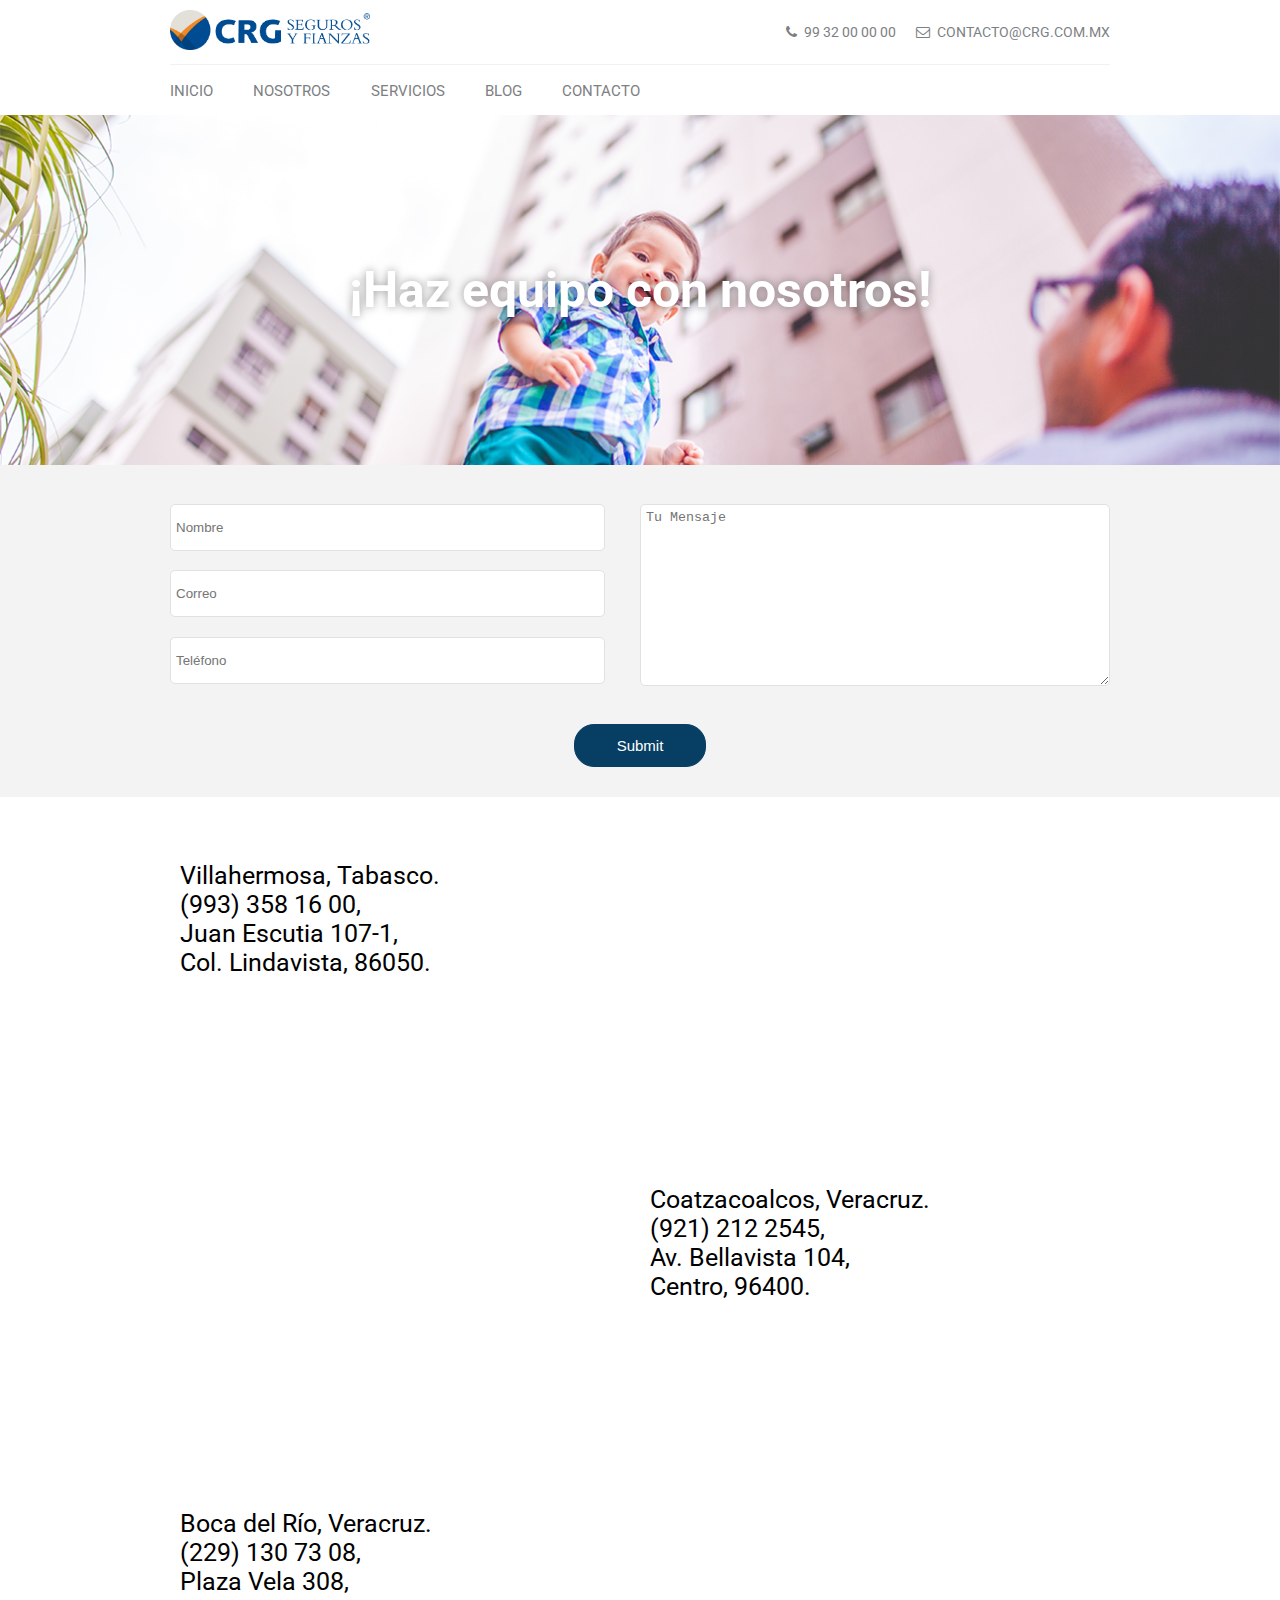
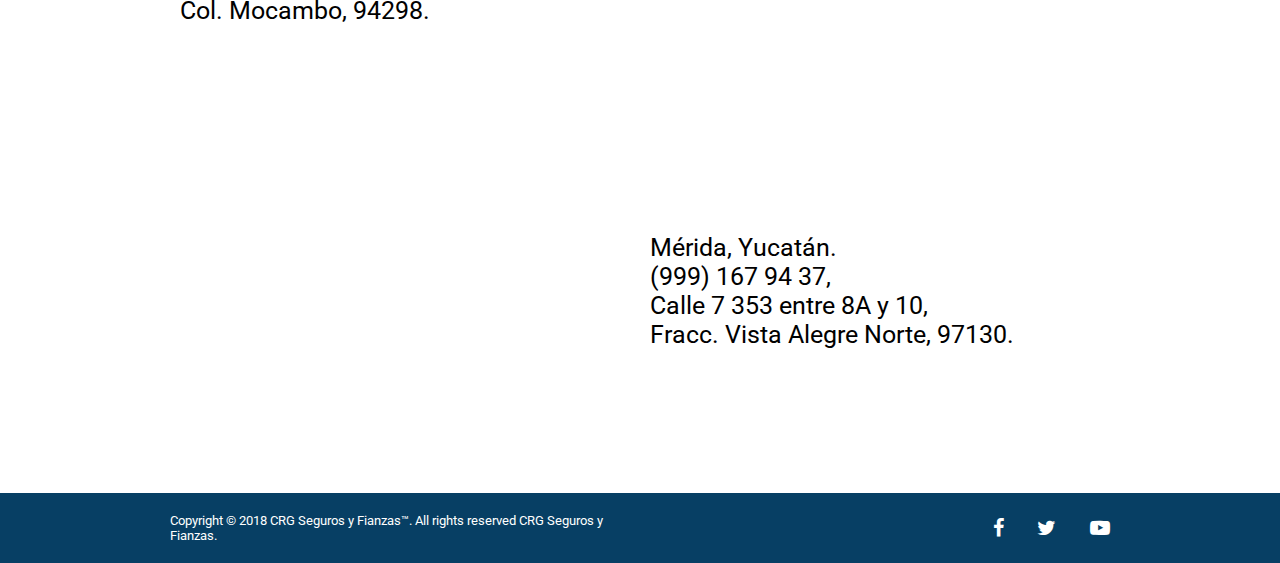
==== contacto.html @ 0a8de2d1 "Se agrego la sección contacto" ====
<!DOCTYPE html>
<html>
<head>
	<meta charset="utf-8">
    <meta http-equiv="X-UA-Compatible" content="IE=edge">
    <meta name="viewport" content="width=device-width, initial-scale=1">
	<title>CRG Seguros y Fianzas</title>
	<link href="https://fonts.googleapis.com/css?family=Roboto:300,400,500,700" rel="stylesheet">
	<link rel="stylesheet" type="text/css" href="css/font-awesome.min.css">
	<link rel="stylesheet" type="text/css" href="css/style.css">
	<link rel="shortcut icon" href="img/VERSIONES_crg-01.png">
</head>
<body>
	<nav class="menuScroll">
			<div class="menuFixedTop">
				<div class="menuAdjustFixedcien">				
					<div class="menuAdjustFixed">				
						<div class="menuFixed">
							<ul class="menuFixedUl">
								<li><a href="index.html">INICIO</a></li>
								<li><a href="nosotros.html">NOSOTROS</a></li>
								<li><a href="#">SERVICIOS</a></li>
								<li><a href="#">BLOG</a></li>
								<li><a href="contacto.html">CONTACTO</a></li>
							</ul>
							<div class="logoMenu">
								<img src="img/logo-CRG-Seguros.png">
							</div>
						</div>
					</div>
				</div>
			</div>
		</div>
	</nav>
	<nav class="menuContent">
		<div class="menuAdjust">		
			<div class="menuTop">
				<div class="menuLogo"><img src="img/logo-CRG-Seguros.png"></div>		
				<div class="menuNumEmail">
					<span><i class="fa fa-phone" aria-hidden="true"></i> 99 32 00 00 00</span>
					<span><i class="fa fa-envelope-o" aria-hidden="true"></i> CONTACTO@CRG.COM.MX</span>
				</div>		
			</div>
			<div class="menuFixed">
				<ul class="menuFixedUl">
					<li><a href="index.html">INICIO</a></li>
					<li><a href="nosotros.html">NOSOTROS</a></li>
					<li><a href="#">SERVICIOS</a></li>
					<li><a href="#">BLOG</a></li>
					<li><a href="contacto.html">CONTACTO</a></li>
				</ul>
			</div>
		</div>
	</nav>
	<section class="portadaContacto">
		<div class="portadaContactoAdjust">
			<h2>¡Haz equipo con nosotros!</h2>
		</div>
	</section>
	<section class="formularioContacto">
		<div class="formularioAdjust">
			<div class="inputsContacto">
				<input type="text" id="nombre" class="inputUnique" placeholder="Nombre">
				<input type="email" id="email" class="inputUnique" placeholder="Correo">
				<input type="tel" id="telefono" class="inputUnique" placeholder="Teléfono">
			</div>
			<div class="textAreaContacto">
				<textarea id="textArea" class="textAreaUnique" placeholder="Tu Mensaje"></textarea>
			</div>
		</div>
		<div class="formularioBoton">
			<input type="submit" name="enviar" id="enviar">
		</div>
	</section>
	<section class="contactoMaps">
		<div class="contactoMapsAdjust">
			<div class="contactoMapsRow">
				<div class="mapsDirectionInfo">
					<p>
						Villahermosa, Tabasco.
						(993) 358 16 00,
						Juan Escutia 107-1,
						Col. Lindavista, 86050.
					</p>
				</div>
				<div class="mapsDirection">
					<iframe src="https://www.google.com/maps/embed?pb=!1m18!1m12!1m3!1d3794.704920964333!2d-92.94651688573977!3d17.992460389808937!2m3!1f0!2f0!3f0!3m2!1i1024!2i768!4f13.1!3m3!1m2!1s0x85edd78f103fdb61%3A0xdb82e1789cf8ad80!2sCalle+Juan+Escutia+107%2C+Col.+Lindavista%2C+86050+Villahermosa%2C+Tab.!5e0!3m2!1ses-419!2smx!4v1513579292646" width="100%" height="300" frameborder="0" style="border:0" allowfullscreen></iframe>
				</div>
			</div>
			<div class="contactoMapsRow">
				<div class="mapsDirection">
					<iframe src="https://www.google.com/maps/embed?pb=!1m18!1m12!1m3!1d3791.2087194832707!2d-94.41802048573742!3d18.154296585012773!2m3!1f0!2f0!3f0!3m2!1i1024!2i768!4f13.1!3m3!1m2!1s0x85e98292fed52059%3A0xf22b666fb6261a25!2sAv.+Bellavista+104%2C+Centro%2C+96400+Coatzacoalcos%2C+Ver.!5e0!3m2!1ses-419!2smx!4v1513580409397" width="100%" height="300" frameborder="0" style="border:0" allowfullscreen></iframe>
				</div>
				<div class="mapsDirectionInfo">
					<p>
						Coatzacoalcos, Veracruz. 
						(921) 212 2545,
						Av. Bellavista 104, 
						Centro, 96400.
					</p>
				</div>
			</div>
			<div class="contactoMapsRow">
				<div class="mapsDirectionInfo">
					<p>
						Boca del Río, Veracruz. 
						(229) 130 73 08,
						Plaza Vela 308,
						Col. Mocambo, 94298.
					</p>
				</div>
				<div class="mapsDirection">
					<iframe src="https://www.google.com/maps/embed?pb=!1m14!1m8!1m3!1d1187.4739676711486!2d-96.10549713743636!3d19.135213389593538!3m2!1i1024!2i768!4f13.1!3m3!1m2!1s0x85c340f8b1d5aff7%3A0x99a98ebfc5281ad6!2sPlaza+Vela!5e1!3m2!1ses-419!2smx!4v1513580754301" width="100%" height="300" frameborder="0" style="border:0" allowfullscreen></iframe>
				</div>
			</div>
			<div class="contactoMapsRow">
				<div class="mapsDirection">
					<iframe src="https://www.google.com/maps/embed?pb=!1m17!1m11!1m3!1d738.723746595555!2d-89.57487932286101!3d21.023924591781505!2m2!1f341.7992857016664!2f0!3m2!1i1024!2i768!4f35!3m3!1m2!1s0x8f56771685af5c1f%3A0x7a18d9986f18f16c!2sCalle+7+353%2C+Vista+Alegre+Nte%2C+97130+M%C3%A9rida%2C+Yuc.!5e1!3m2!1ses-419!2smx!4v1513580945987" width="100%" height="300" frameborder="0" style="border:0" allowfullscreen></iframe>
				</div>
				<div class="mapsDirectionInfo">
					<p>
						Mérida, Yucatán.
						(999) 167 94 37,
						Calle 7 353 entre 8A y 10,
						Fracc. Vista Alegre Norte, 97130.
					</p>
				</div>
			</div>
		</div>
	</section>
	<footer class="footer">
		<div class="footerAdjust">
			<div>Copyright © 2018 CRG Seguros y Fianzas™. All rights reserved CRG Seguros y Fianzas.</div>
			<div class="redes">
				<div class="redesI">				
					<a href="#"><i class="fa fa-facebook" aria-hidden="true"></i></a>
					<a href="#"><i class="fa fa-twitter" aria-hidden="true"></i></a>
					<a href="#"><i class="fa fa-youtube-play" aria-hidden="true"></i></a>
				</div>
			</div>
		</div>
	</footer>
    <script src="js/jquery-3.2.1.js"></script>
    <script src="js/scroll.js"></script>
</body>
</html>
---- css/style.css ----
html, body{
	margin: 0;
	padding: 0;
	box-sizing: border-box;
	background-color: white;
	font-family: 'Roboto', sans-serif;
	font-size: 16px; 

}
/*Animaciones images*/
.animated {
  animation-duration: 1s;
  animation-fill-mode: both;
}
@keyframes fadeInUp {
  from {
    opacity: 0;
    transform: translate3d(0, 100%, 0);
  }

  to {
    opacity: 1;
    transform: none;
  }
}

.fadeInUp {
  animation-name: fadeInUp;
}


@keyframes fadeInDown {
  from {
    opacity: 0;
    transform: translate3d(0, -100%, 0);
  }

  to {
    opacity: 1;
    transform: none;
  }
}

.fadeInDown {
  animation-name: fadeInDown;
}

.none{
	display: none;
	transition-duration: 2s;
}
/*Fin Animaciones images*/

.menuContent{
	width: 100%;
	/*padding: 20px 0px;*/
	display: flex;
	justify-content: center;
}
.menuAdjust{
	width: 940px;
	display: flex;
	flex-direction: column;
}
.menuTop{
	width: 100%;
	padding: 10px 0;
	display: flex;
	flex-direction: row;
}
.menuLogo{
	width: 50%;
}
.menuLogo img{
	width: 200px;
}
.menuNumEmail{
	width: 50%;
	display: flex;
	justify-content: flex-end;
	align-items: center;
}
.menuNumEmail span{
	color: #7e7f84;
	font-size: 14px;
}
.menuNumEmail span:first-child{
	margin-right: 20px;
}
.menuNumEmail span i{
	margin-right: 4px;
}
.menuScroll{
	display: none;
	transition: 1s;
}
.menuFixedTop{
	width: 100%;
	position: fixed;
	z-index: 1100;
	background-color: white;
	box-shadow: rgba(0,0,0,.2) 0px 4px 8px;
}
.menuAdjustFixedcien{
	width: 100%;
	display: flex;
	justify-content: center;
}
.menuAdjustFixed{
	width: 940px;
}
.menuFixed{
	width: 100%;
	border-top: 1px solid #F1F1F1;
	display: flex;
}
.menuFixedUl{
	margin: 0;
	padding: 0;
	display: flex;
	flex-direction: row; 
	width: 50%;
	justify-content: space-between;
	align-items: center;
	height: 50px;
}
.menuFixedUl li{
	list-style: none;
}
.menuFixedUl li a{
	text-decoration: none;
	color: #7e7f84;
	font-size: 15px; 
}
.menuFixedUl li a:hover{
	color: #f35a40;
}
.logoMenu{
	width: 50%;
	display: flex;
	justify-content: flex-end;
	align-items: center;
}
.logoMenu img{
	height: 40px;
}
/*Slide*/
.mySlides {display:none}

/* Slideshow container */
.slideshow-container {
  width: 100%;
  position: relative;
  margin: auto;
}
/* Next & previous buttons */
.prev, .next {
  cursor: pointer;
  position: absolute;
  top: 50%;
  width: auto;
  padding: 16px;
  margin-top: -22px;
  color: white;
  font-weight: bold;
  font-size: 18px;
  transition: 0.6s ease;
  border-radius: 0 3px 3px 0;
}
/* Position the "next button" to the right */
.next {
  right: 0;
  border-radius: 3px 0 0 3px;
}
/* On hover, add a black background color with a little bit see-through */
.prev:hover, .next:hover {
  background-color: rgba(0,0,0,0.8);
}
/* Caption text */
.text {
  color: #f2f2f2;
  font-size: 15px;
  padding: 8px 0px;
  position: absolute;
  bottom: 8px;
  width: 50%;
  bottom: 20%;
  left: 13%;
  /*text-align: center;*/
}
/* Number text (1/3 etc) */
.numbertext {
  color: #f2f2f2;
  font-size: 12px;
  padding: 8px 12px;
  position: absolute;
  top: 0;
}
/* The dots/bullets/indicators */
.dot {
  cursor: pointer;
  height: 10px;
  width: 10px;
  margin: 0 2px;
  background-color: #bbb;
  border-radius: 50%;
  display: inline-block;
  transition: background-color 0.6s ease;
}
.active, .dot:hover {
  background-color: #717171;
}
/* Fading animation */
.fade {
  -webkit-animation-name: fade;
  -webkit-animation-duration: 1.5s;
  animation-name: fade;
  animation-duration: 1.5s;
}
@-webkit-keyframes fade {
  from {opacity: .4} 
  to {opacity: 1}
}
@keyframes fade {
  from {opacity: .4} 
  to {opacity: 1}
}
/* On smaller screens, decrease text size */
@media only screen and (max-width: 300px) {
  .prev, .next,.text {font-size: 11px}
}
/*/Slide*/

.service{
	width: 100%;
	display: flex;
	justify-content: center;
}
.serviceAdjust{
	width: 940px;
}
.serviceAdjust h3{
	color: #454545;
	width: 100%;
	font-size: 30px;
	text-align: center;
}
.serviceInfo{
	display: flex;
}
.serviceInfo div{
	width: 50%;
	height: 300px;
}
.serviceInfo div img{
	width: 97%;
}
.serviceInfo .serviceImg{
	width: 50%;
	display: flex;
	justify-content: flex-end;
}
.serviceInfo div p{
	color: #7e7f84;
	line-height: 21px;
	font-size: 16px;
	/*white-space: pre-line;*/
	line-height: 22px;
}
.nar{
	color: #f4891f;
	text-transform: uppercase;
	font-size: 28px;
	font-weight: 500;
	margin: 0;
}
.azul{
	color: #0a4c92;
	/*text-align: right;*/
	text-transform: uppercase;
	font-size: 28px;
	font-weight: 500;
	margin: 0;
}
.puntos{
	display: flex;
	margin-bottom: 5px;
}
.puntos .iAzul{
	margin-right: 5px;
	color: #0a4c92;/*Azul*/
}
.puntos .iNar{
	margin-right: 5px;
	color: #f4891f;/*Azul*/
}
.parallax{

	background: url('../img/seguros_y_fianzas_trato.png') no-repeat; 
	background-size: cover; 
	background-attachment: fixed;
}
.parallaxBackground{
	background: rgba(0,0,0,.4);
	height: 300px;
	display: flex;
	justify-content: center;
	align-items: center;
}
.parallaxAdjust{
	width: 940px;
	text-align: center;
	font-size: 30px;
	color: white;
	text-shadow: rgba(0,0,0,.6) 5px 5px 15px; 
	/*height: 300px;*/
}
.blog{
	background-color: #f3f3f3;
	height: 300px;
	width: 100%;
	display: flex;
	justify-content: center;
	/*align-items: center; */
}
.blogAdjust{
	width: 940px;
	text-align: center;
}
.blogAdjust h4{
	text-align: center;
	color: #454545;
	text-transform: uppercase;
	font-size: 30px;
}
.footer{
	width: 100%;
	display: flex;
	justify-content: center;
	background-color: #073f64;
	padding: 20px 0; 
}
.footerAdjust{
	width: 940px;
	display: flex;
	flex-direction: row;
	align-items: center;
}
.footerAdjust div{
	width: 50%;
	color: white;
	font-size: 13px;
}
.footerAdjust .redes{
	display: flex;
	justify-content: flex-end;
	align-items: center;
}
.footerAdjust .redes .redesI{
	display: flex;
	justify-content: space-between;
	align-items: center;
	width: 25%; 
}
.redes a{
	text-decoration: none;
	font-size: 20px;
	color: white;
}
.redes a:hover{
	color: #f35a40;
	cursor: pointer;
}

/*Sección nosotros*/
.portadaNosotros{
	background: url('../img/slide.png') no-repeat;
	width: 100%;
	background-size: cover; 
	height: 350px;
}
.historiaNosotros{
	width: 100%;
	display: flex;
	justify-content: center;
	padding-bottom: 20px;
}
.historiaNosotrosAdjust{
	width: 940px;
	text-align: justify;
	line-height: 23px;
	color: #7e7f84;
	white-space: pre-line;
	margin-top: 10px;
	font-size: 18px; 
	font-weight: 300;
}
.misVis{
	width: 100%;
	display: flex;
	justify-content: center;
}
.misVisAdjust{
	width: 940px;
	font-size: 17px; 
}
.mis{
	width: 100%;
	display: flex;
}
.vis{
	width: 100%;
	display: flex;
}
.misVis .misVisAdjust .mis div{
	background-color: #073f64;
	width: 50%;
	color: white;
	/*padding: 15px 0;*/

}
.misVis .misVisAdjust .mis div img{
	width: 100%;
}
.misVis .misVisAdjust .vis div img{
	width: 100%;
}
.misVis .misVisAdjust .mis div p{
	padding: 10px 20px; 
}
.misVis .misVisAdjust .mis div h3{
	/*width: 100%;*/
	font-size: 30px;
	font-weight: 300px;
	margin-top: 10px;
	padding-left: 15px;
}
.misVis .misVisAdjust .vis div p{
	padding: 10px 20px; 
}
.misVis .misVisAdjust .vis div h3{
	/*width: 100%;*/
	font-size: 30px;
	font-weight: 300px;
	margin-top: 10px;
	padding-left: 15px;
}
.misVis .misVisAdjust .vis div{
	background-color: #073f64;
	width: 50%;
	color: white;
	font-weight: 300px;
	/*padding: 15px 0;*/
}
.corazon{
	width: 100%;
	display: flex;
	justify-content: center;
}
.corazonAdjust{
	width: 940px;
	display: flex;
	flex-direction: column;
	justify-content: center;
}
.imgCorazonText{
	width: 100%;
	display: flex;
	align-items: center;
}
.imgCorazonText div{
	width: 50%;
}
.imgCorazonText div img{
	width: 100%;
}
.imgCorazonText div h3{
	width: 100%;
	font-size: 40px;
	text-align: center;
	color: #f4891f;
}
.corazonInfo{
	width: 100%;

}
.corazonInfo p{
	color: #7e7f84;
	line-height: 23px;
	text-align: justify;
	font-weight: 300;
	font-size: 19px; 
}
.corazonInfo p span{
	font-weight: 400;
	color: #0a4c92;
}
/*Fin Sección nosotros*/
/*Sección Contacto*/
.portadaContacto{
	background: url('../img/slide.png') no-repeat;
	width: 100%;
	background-size: cover; 
	height: 350px;
	display: flex;
	justify-content: center;
}
.portadaContactoAdjust{
	width: 940px;
	display: flex;
	justify-content: center;
	align-items: center;
}
.portadaContactoAdjust h2{
	color: white;
	font-size: 50px;
	text-shadow: rgba(0,0,0,.4) 0px 0px 10px; 
}
.formularioContacto{
	width: 100%;
	display: flex;
	flex-direction: column;
	align-items: center;
	justify-content: center;
	background-color: #f3f3f3; 
}
.formularioAdjust{
	width: 940px;
	display: flex;
	padding: 3% 0; 
}
.inputsContacto{
	width: 50%;
	height: 180px;
	display: flex;
	flex-direction: column;
	/*align-items: center;*/
	justify-content: space-between;
}
.inputUnique{
	width: 90%;
	padding: 15px 5px;
	border-radius: 5px;
	border: 1px solid #e1e1e1;
}
.textAreaContacto{
	width: 50%;
	display: flex;
	justify-content: center;
	align-items: center;
}
.textAreaUnique{
	width: 98%;
	height: 170px;
	border-radius: 5px;
	border: 1px solid #e1e1e1;
	padding: 5px; 
}
.formularioBoton{
	width: 940px;
	display: flex;
	justify-content:center;
}
.formularioBoton input{
	background: #073f64;
	color: white;
	padding: 12px 42px;
	border-radius: 20px;
	margin-bottom: 30px;
	outline: none;
	font-size: 15px;
	font-weight: 300; 
	border: 1px solid #073f64;
}
.formularioBoton input:hover{
	background: transparent;
	color: #073f64;
	transition: .5s;
	font-weight: 400;
}
.contactoMaps{
	width: 100%;
	display: flex;
	justify-content: center;
}
.contactoMapsAdjust{
	width: 940px;
	display: flex;
	flex-direction: column;
}
.contactoMapsRow{
	width: 100%;
	display: flex;
	padding: 10px 0; 
}
.mapsDirectionInfo{
	width: 50%;
}
.mapsDirectionInfo p{
	white-space: pre-line;
	padding-left: 10px;
	font-size: 25px; 
}
.mapsDirection{
	width: 50%;
}
/*Fin Sección Contacto*/
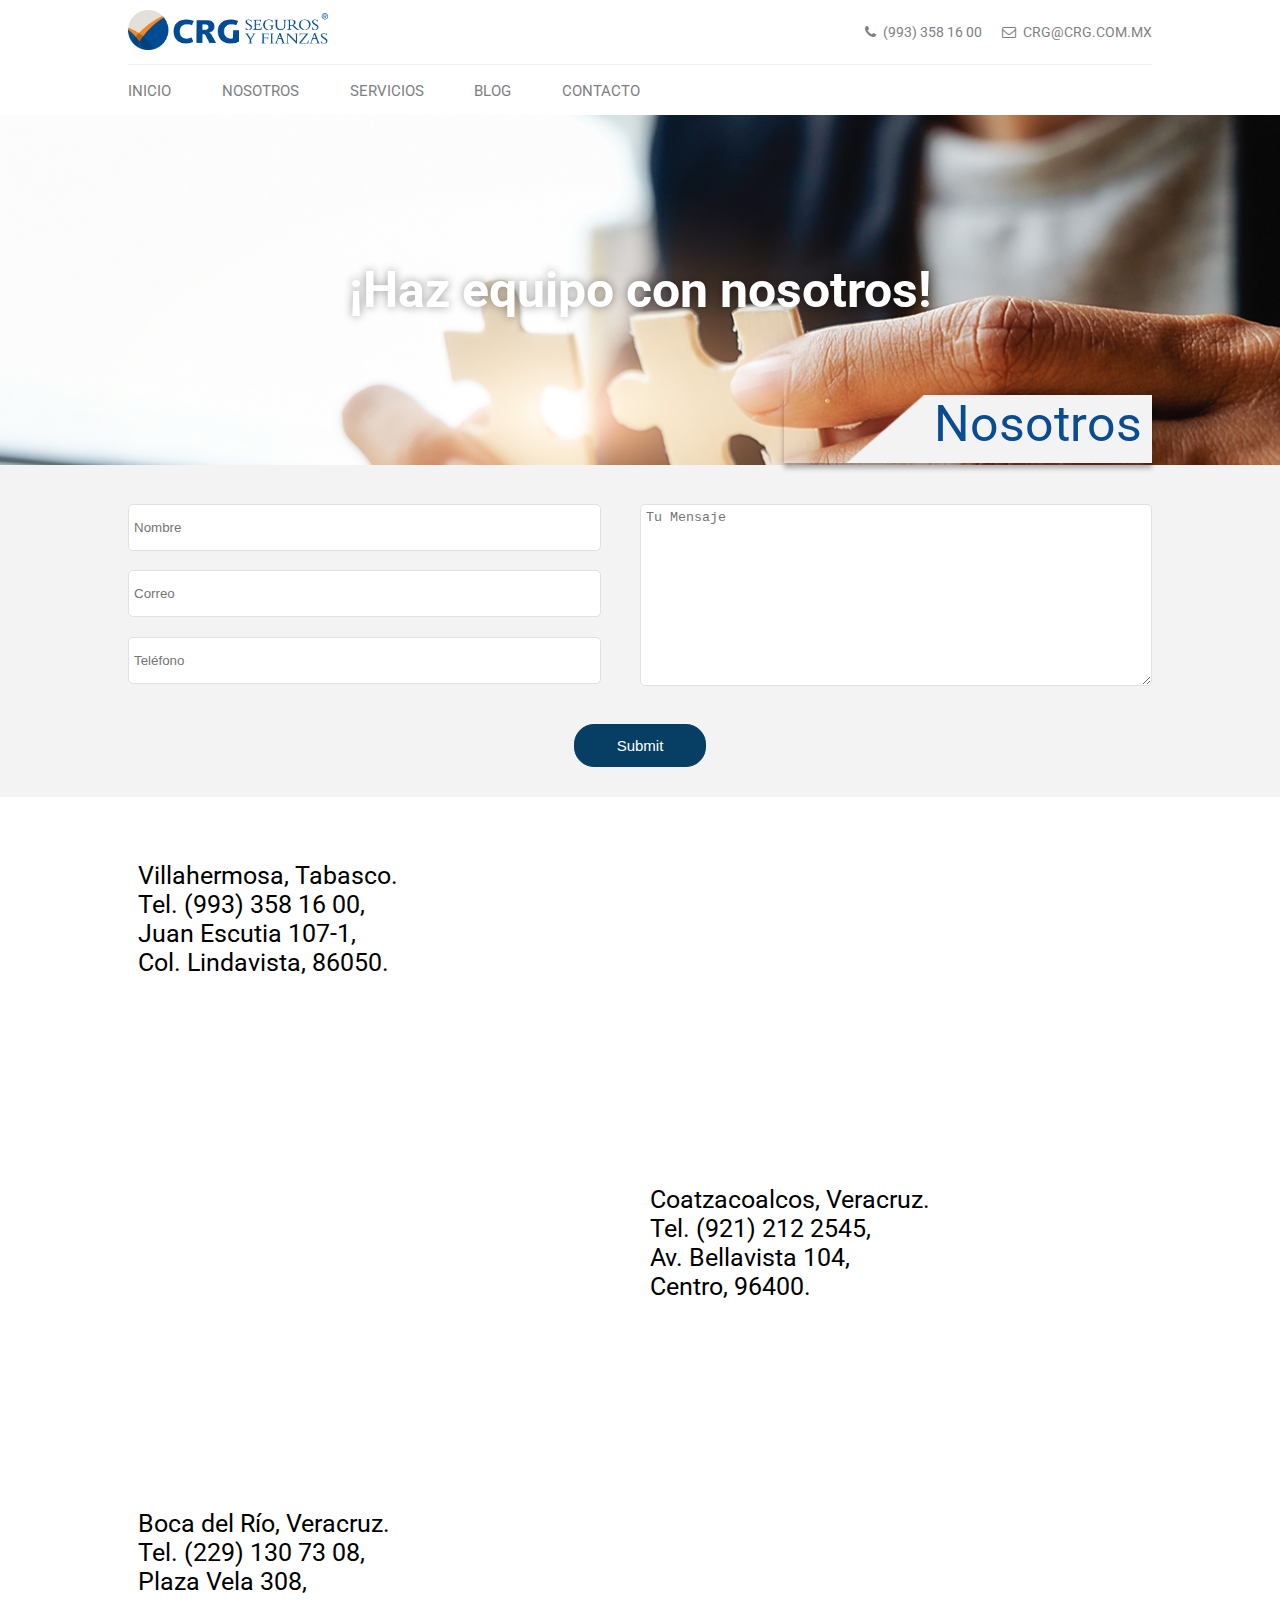
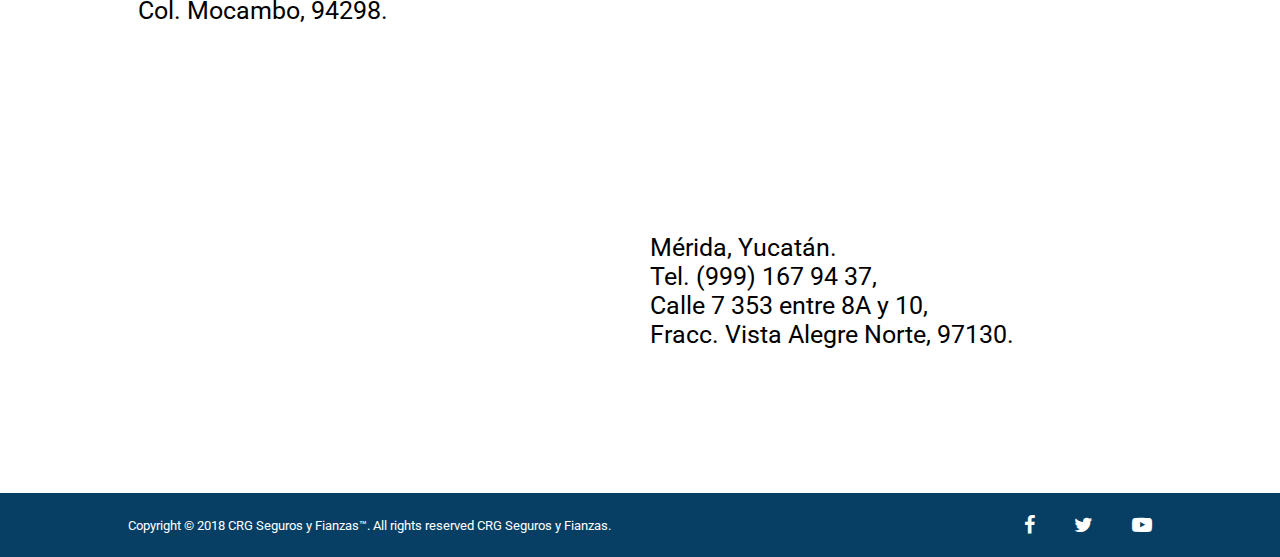
==== commit 02b013b7: "Se agregaron Feactures a la página" ====
--- a/contacto.html
+++ b/contacto.html
@@ -19,7 +19,7 @@
 							<ul class="menuFixedUl">
 								<li><a href="index.html">INICIO</a></li>
 								<li><a href="nosotros.html">NOSOTROS</a></li>
-								<li><a href="#">SERVICIOS</a></li>
+								<li><a href="index.html#servicios">SERVICIOS</a></li>
 								<li><a href="#">BLOG</a></li>
 								<li><a href="contacto.html">CONTACTO</a></li>
 							</ul>
@@ -37,15 +37,15 @@
 			<div class="menuTop">
 				<div class="menuLogo"><img src="img/logo-CRG-Seguros.png"></div>		
 				<div class="menuNumEmail">
-					<span><i class="fa fa-phone" aria-hidden="true"></i> 99 32 00 00 00</span>
-					<span><i class="fa fa-envelope-o" aria-hidden="true"></i> CONTACTO@CRG.COM.MX</span>
+					<span><i class="fa fa-phone" aria-hidden="true"></i> (993) 358 16 00</span>
+					<span><i class="fa fa-envelope-o" aria-hidden="true"></i> CRG@CRG.COM.MX</span>
 				</div>		
 			</div>
 			<div class="menuFixed">
 				<ul class="menuFixedUl">
 					<li><a href="index.html">INICIO</a></li>
 					<li><a href="nosotros.html">NOSOTROS</a></li>
-					<li><a href="#">SERVICIOS</a></li>
+					<li><a href="index.html#servicios">SERVICIOS</a></li>
 					<li><a href="#">BLOG</a></li>
 					<li><a href="contacto.html">CONTACTO</a></li>
 				</ul>
@@ -57,20 +57,29 @@
 			<h2>¡Haz equipo con nosotros!</h2>
 		</div>
 	</section>
-	<section class="formularioContacto">
-		<div class="formularioAdjust">
-			<div class="inputsContacto">
-				<input type="text" id="nombre" class="inputUnique" placeholder="Nombre">
-				<input type="email" id="email" class="inputUnique" placeholder="Correo">
-				<input type="tel" id="telefono" class="inputUnique" placeholder="Teléfono">
-			</div>
-			<div class="textAreaContacto">
-				<textarea id="textArea" class="textAreaUnique" placeholder="Tu Mensaje"></textarea>
+	<section class="nosotrosText">	
+		<div class="nosotrosTextDiv">
+			<div class="nosotrosTextDivAdjus">
+				<div class="contactoTextDivAdjustPx">
+					<h3>Nosotros</h3>
+				</div>
 			</div>
 		</div>
-		<div class="formularioBoton">
-			<input type="submit" name="enviar" id="enviar">
-		</div>
+		<section class="formularioContacto">
+			<div class="formularioAdjust">
+				<div class="inputsContacto">
+					<input type="text" id="nombre" class="inputUnique" placeholder="Nombre">
+					<input type="email" id="email" class="inputUnique" placeholder="Correo">
+					<input type="tel" id="telefono" class="inputUnique" placeholder="Teléfono">
+				</div>
+				<div class="textAreaContacto">
+					<textarea id="textArea" class="textAreaUnique" placeholder="Tu Mensaje"></textarea>
+				</div>
+			</div>
+			<div class="formularioBoton">
+				<input type="submit" name="enviar" id="enviar">
+			</div>
+		</section>
 	</section>
 	<section class="contactoMaps">
 		<div class="contactoMapsAdjust">
@@ -78,7 +87,7 @@
 				<div class="mapsDirectionInfo">
 					<p>
 						Villahermosa, Tabasco.
-						(993) 358 16 00,
+						Tel. (993) 358 16 00,
 						Juan Escutia 107-1,
 						Col. Lindavista, 86050.
 					</p>
@@ -94,7 +103,7 @@
 				<div class="mapsDirectionInfo">
 					<p>
 						Coatzacoalcos, Veracruz. 
-						(921) 212 2545,
+						Tel. (921) 212 2545,
 						Av. Bellavista 104, 
 						Centro, 96400.
 					</p>
@@ -104,7 +113,7 @@
 				<div class="mapsDirectionInfo">
 					<p>
 						Boca del Río, Veracruz. 
-						(229) 130 73 08,
+						Tel. (229) 130 73 08,
 						Plaza Vela 308,
 						Col. Mocambo, 94298.
 					</p>
@@ -120,7 +129,7 @@
 				<div class="mapsDirectionInfo">
 					<p>
 						Mérida, Yucatán.
-						(999) 167 94 37,
+						Tel. (999) 167 94 37,
 						Calle 7 353 entre 8A y 10,
 						Fracc. Vista Alegre Norte, 97130.
 					</p>
@@ -133,9 +142,9 @@
 			<div>Copyright © 2018 CRG Seguros y Fianzas™. All rights reserved CRG Seguros y Fianzas.</div>
 			<div class="redes">
 				<div class="redesI">				
-					<a href="#"><i class="fa fa-facebook" aria-hidden="true"></i></a>
-					<a href="#"><i class="fa fa-twitter" aria-hidden="true"></i></a>
-					<a href="#"><i class="fa fa-youtube-play" aria-hidden="true"></i></a>
+					<a href="https://www.facebook.com/CRGsegurosfianzas" target="_blank"><i class="fa fa-facebook" aria-hidden="true"></i></a>
+					<a href="https://twitter.com/CRGseguros" target="_blank"><i class="fa fa-twitter" aria-hidden="true"></i></a>
+					<a href="https://www.youtube.com/watch?v=0mCIgGv4wyI" target="_blank"><i class="fa fa-youtube-play" aria-hidden="true"></i></a>
 				</div>
 			</div>
 		</div>
--- a/css/style.css
+++ b/css/style.css
@@ -58,7 +58,7 @@
 	justify-content: center;
 }
 .menuAdjust{
-	width: 940px;
+	width: 1024px;
 	display: flex;
 	flex-direction: column;
 }
@@ -107,7 +107,7 @@
 	justify-content: center;
 }
 .menuAdjustFixed{
-	width: 940px;
+	width: 1024px;
 }
 .menuFixed{
 	width: 100%;
@@ -177,16 +177,35 @@
   background-color: rgba(0,0,0,0.8);
 }
 /* Caption text */
-.text {
-  color: #f2f2f2;
-  font-size: 15px;
+.textSlide {
   padding: 8px 0px;
   position: absolute;
   bottom: 8px;
   width: 50%;
   bottom: 20%;
-  left: 13%;
+  left: 10%;
   /*text-align: center;*/
+}
+.containerTextSlide{
+	width: 60%;
+	display: flex;
+	flex-direction: column;
+}
+.containerTextSlide p{
+	color: #0a4c92;
+	text-shadow: rgba(255,255,255,.4) 0px 3px 5px;
+	font-weight: 400;
+}
+.containerTextSlide h3{
+	color: #0a4c92;
+	font-size: 50px;
+	margin: 0px;
+}
+.containerTextSlide h4{
+	color: #f4891f;
+	font-size: 50px;
+	margin: 0px;
+	font-weight: 400; 
 }
 /* Number text (1/3 etc) */
 .numbertext {
@@ -237,7 +256,7 @@
 	justify-content: center;
 }
 .serviceAdjust{
-	width: 940px;
+	width: 1024px;
 }
 .serviceAdjust h3{
 	color: #454545;
@@ -308,7 +327,7 @@
 	align-items: center;
 }
 .parallaxAdjust{
-	width: 940px;
+	width: 1024px;
 	text-align: center;
 	font-size: 30px;
 	color: white;
@@ -324,7 +343,7 @@
 	/*align-items: center; */
 }
 .blogAdjust{
-	width: 940px;
+	width: 1024px;
 	text-align: center;
 }
 .blogAdjust h4{
@@ -341,7 +360,7 @@
 	padding: 20px 0; 
 }
 .footerAdjust{
-	width: 940px;
+	width: 1024px;
 	display: flex;
 	flex-direction: row;
 	align-items: center;
@@ -374,10 +393,60 @@
 
 /*Sección nosotros*/
 .portadaNosotros{
-	background: url('../img/slide.png') no-repeat;
-	width: 100%;
-	background-size: cover; 
-	height: 350px;
+	/*background: url('../img/nosotros.png') no-repeat;*/
+	width: 100%;
+	/*background-size: cover; */
+	/*height: 350px;*/
+}
+.imPortadaNosotros{
+	width: 100%;
+}
+.nosotrosText{
+	width: 100%;
+	position: relative;
+}
+.nosotrosTextDiv{
+	width: 100%;
+	position: absolute;
+	top: -70px;
+}
+.nosotrosTextDivAdjus{
+	width: 100%;
+	display: flex;
+	justify-content: center;
+}
+.nosotrosTextDivAdjustPx{
+	width: 1024px;
+}
+.nosotrosTextDivAdjustPx h3{
+	width: 35%;
+	font-size: 50px;
+	color: #0a4c92;
+	margin: 0;
+	font-weight: 400; 
+	background: url('../img/background-white.png') no-repeat;
+	background-size: cover;
+	padding-left: 5px;
+	padding-bottom: 10px;
+	box-shadow: rgba(0,0,0,.3) 0px 5px 5px;
+}
+.contactoTextDivAdjustPx{
+	width: 1024px;
+	display: flex;
+	justify-content: flex-end;
+}
+.contactoTextDivAdjustPx h3{
+	width: 35%;
+	font-size: 50px;
+	color: #0a4c92;
+	margin: 0;
+	text-align: right;
+	font-weight: 400; 
+	background: url('../img/background-gray.png') no-repeat;
+	background-size: cover;
+	padding-right: 10px;
+	padding-bottom: 10px;
+	box-shadow: rgba(0,0,0,.3) 0px 5px 5px;
 }
 .historiaNosotros{
 	width: 100%;
@@ -386,7 +455,7 @@
 	padding-bottom: 20px;
 }
 .historiaNosotrosAdjust{
-	width: 940px;
+	width: 1024px;
 	text-align: justify;
 	line-height: 23px;
 	color: #7e7f84;
@@ -401,7 +470,7 @@
 	justify-content: center;
 }
 .misVisAdjust{
-	width: 940px;
+	width: 1024px;
 	font-size: 17px; 
 }
 .mis{
@@ -458,7 +527,7 @@
 	justify-content: center;
 }
 .corazonAdjust{
-	width: 940px;
+	width: 1024px;
 	display: flex;
 	flex-direction: column;
 	justify-content: center;
@@ -498,7 +567,7 @@
 /*Fin Sección nosotros*/
 /*Sección Contacto*/
 .portadaContacto{
-	background: url('../img/slide.png') no-repeat;
+	background: url('../img/slide2.png') no-repeat;
 	width: 100%;
 	background-size: cover; 
 	height: 350px;
@@ -506,7 +575,7 @@
 	justify-content: center;
 }
 .portadaContactoAdjust{
-	width: 940px;
+	width: 1024px;
 	display: flex;
 	justify-content: center;
 	align-items: center;
@@ -525,7 +594,7 @@
 	background-color: #f3f3f3; 
 }
 .formularioAdjust{
-	width: 940px;
+	width: 1024px;
 	display: flex;
 	padding: 3% 0; 
 }
@@ -557,7 +626,7 @@
 	padding: 5px; 
 }
 .formularioBoton{
-	width: 940px;
+	width: 1024px;
 	display: flex;
 	justify-content:center;
 }
@@ -584,7 +653,7 @@
 	justify-content: center;
 }
 .contactoMapsAdjust{
-	width: 940px;
+	width: 1024px;
 	display: flex;
 	flex-direction: column;
 }
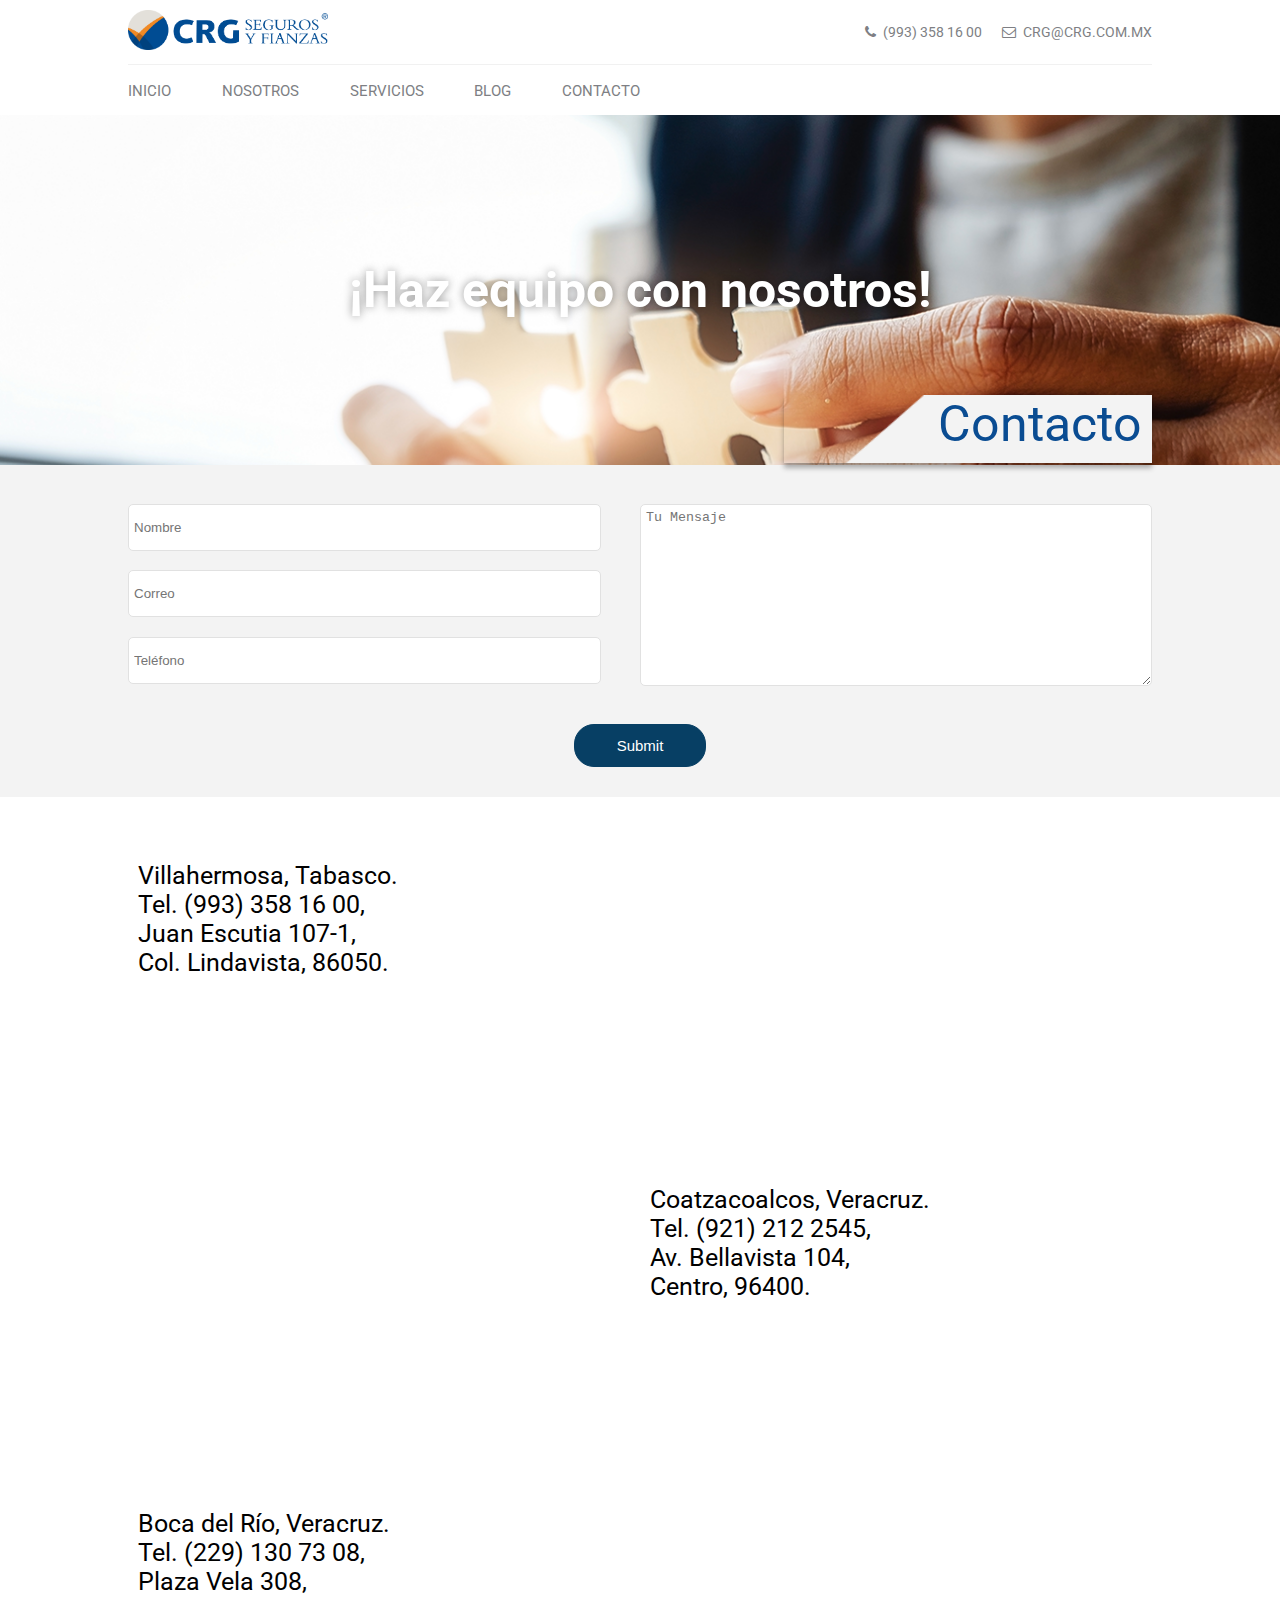
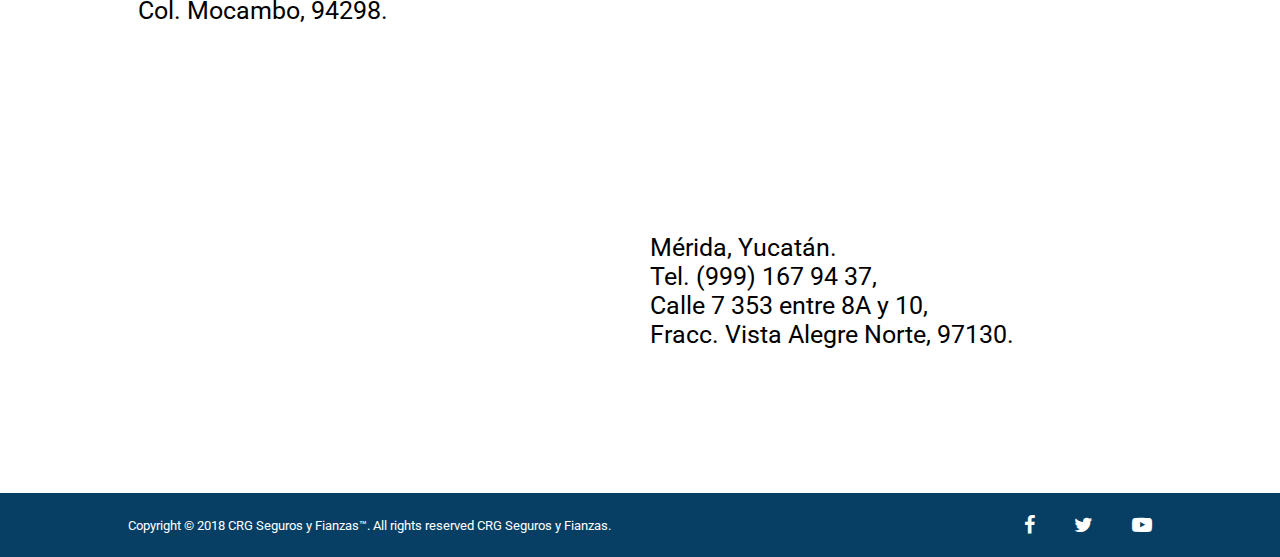
==== commit 0aaae256: "Cambio en contacto" ====
--- a/contacto.html
+++ b/contacto.html
@@ -61,7 +61,7 @@
 		<div class="nosotrosTextDiv">
 			<div class="nosotrosTextDivAdjus">
 				<div class="contactoTextDivAdjustPx">
-					<h3>Nosotros</h3>
+					<h3>Contacto</h3>
 				</div>
 			</div>
 		</div>
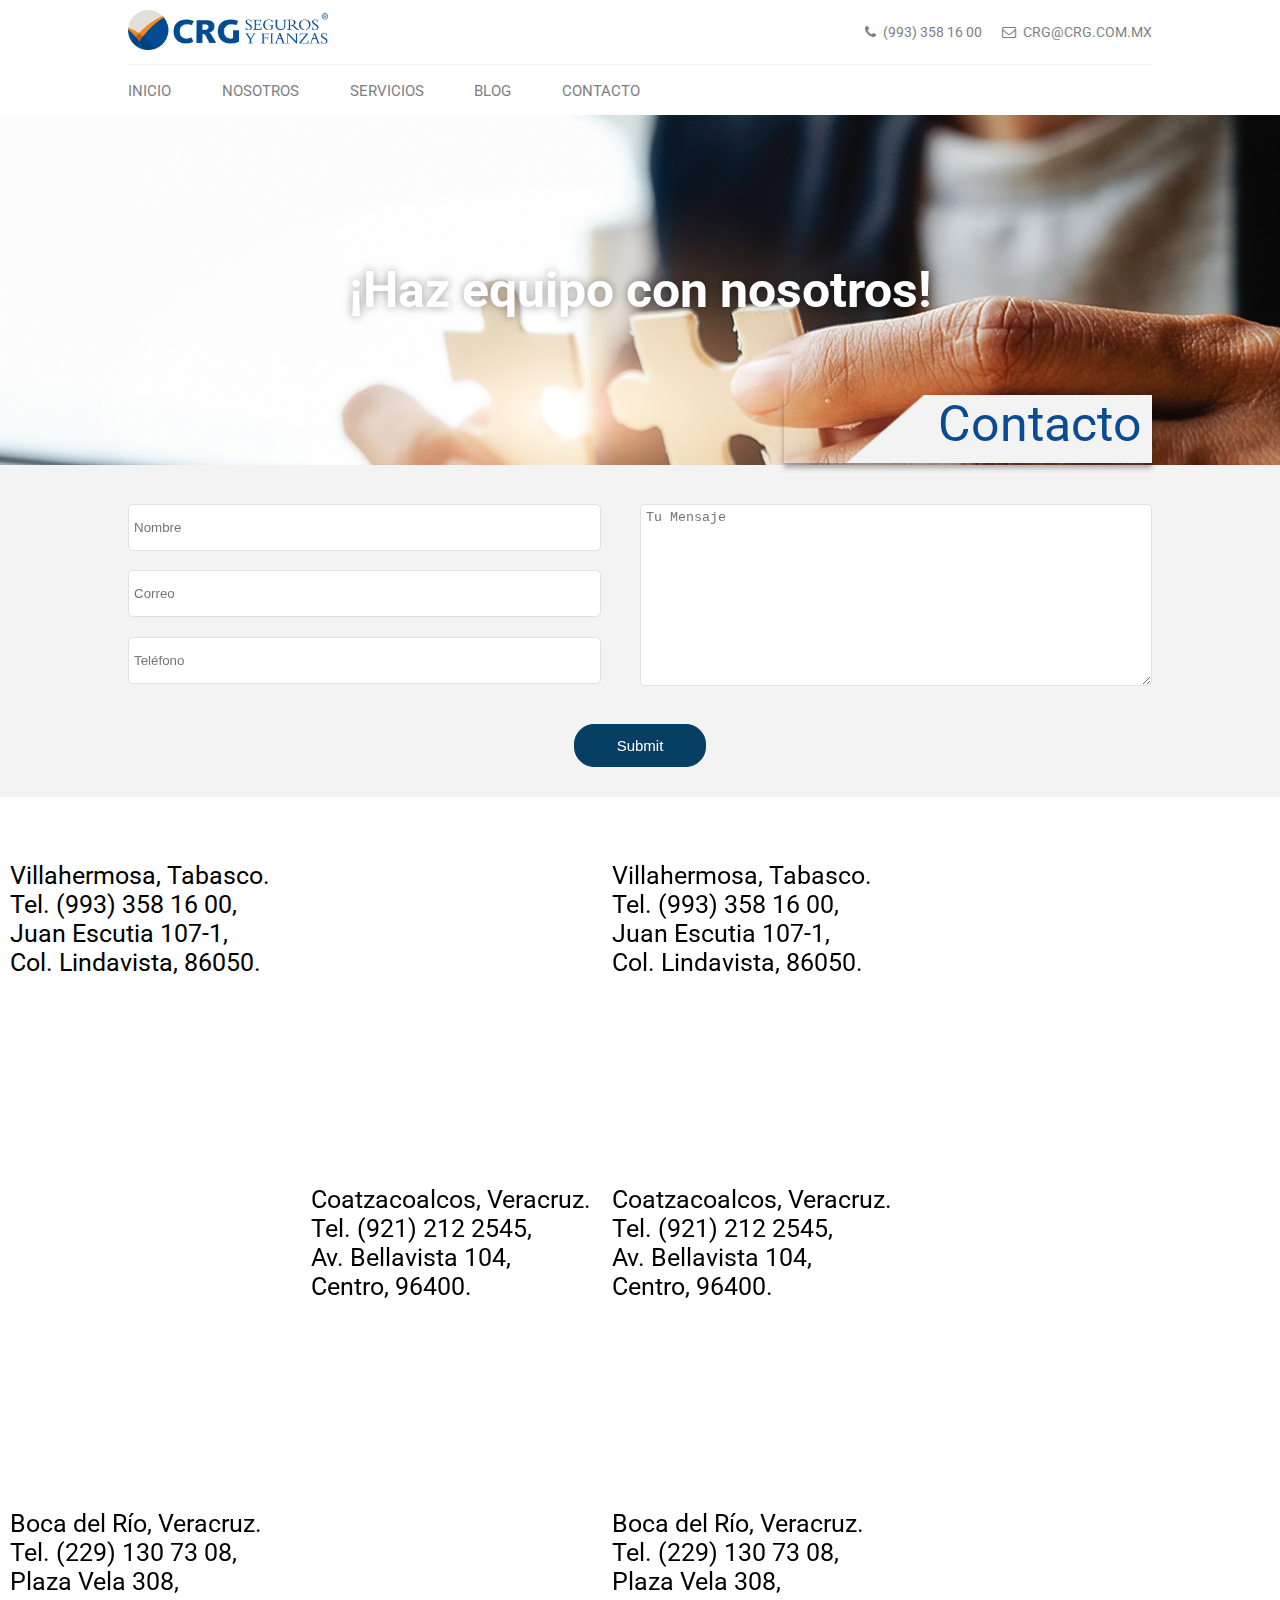
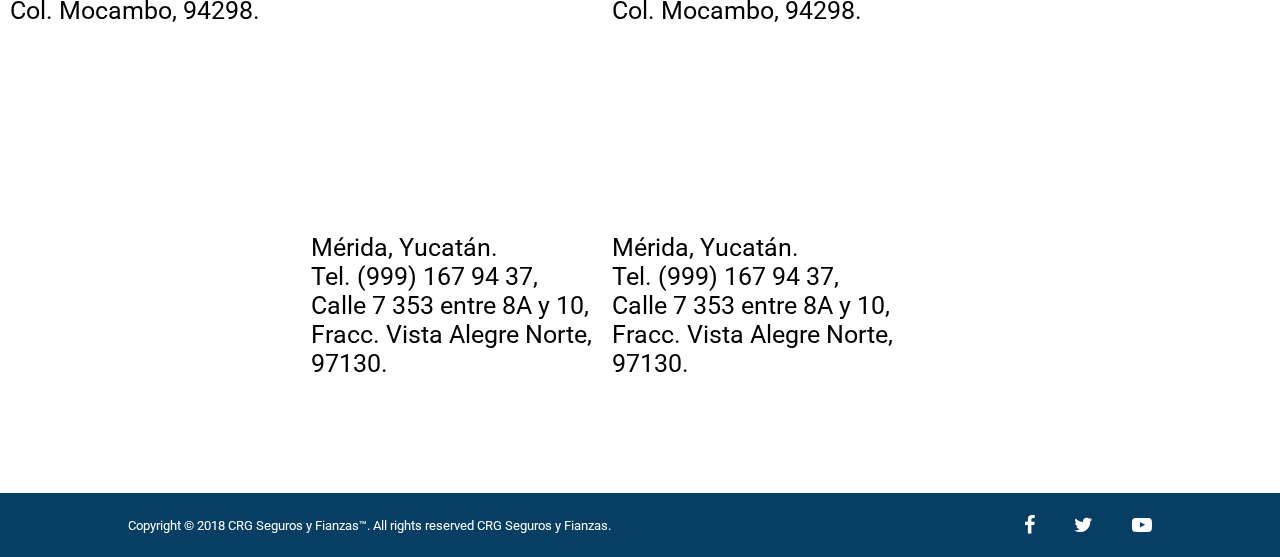
==== commit 8af327dd: "Se agregó responsibidad a la página" ====
--- a/contacto.html
+++ b/contacto.html
@@ -11,6 +11,23 @@
 	<link rel="shortcut icon" href="img/VERSIONES_crg-01.png">
 </head>
 <body>
+	<nav class="menuResponsive">
+			<div class="menuFixedTop">
+				<div class="menuAdjustFixedcien">				
+					<div class="menuAdjustFixed">				
+						<div class="menuFixed">
+							<ul class="menuFixedUl">
+								<li><a href="#" id="muestraMenuA"><i id="menuIcon" class="fa fa-bars" aria-hidden="true"></i></a></li>
+								<li><a href="#" id="ocultaMenuA" class="none"><i id="menuIcon" class="fa fa-bars" aria-hidden="true"></i></a></li>
+							</ul>
+							<div class="logoMenu">
+								<img src="img/logo-CRG-Seguros.png">
+							</div>
+						</div>
+					</div>
+				</div>
+			</div>
+	</nav>
 	<nav class="menuScroll">
 			<div class="menuFixedTop">
 				<div class="menuAdjustFixedcien">				
@@ -30,7 +47,6 @@
 					</div>
 				</div>
 			</div>
-		</div>
 	</nav>
 	<nav class="menuContent">
 		<div class="menuAdjust">		
@@ -52,6 +68,17 @@
 			</div>
 		</div>
 	</nav>
+	<section class="menuOculto" id="menuCompleto">
+		<div>		
+			<ul>
+				<li><a href="index.html">INICIO</a></li>
+				<li><a href="nosotros.html">NOSOTROS</a></li>
+				<li><a href="index.html#servicios" id="serviciosResponsive">SERVICIOS</a></li>
+				<li><a href="#">BLOG</a></li>
+				<li><a href="contacto.html">CONTACTO</a></li>
+			</ul>
+		</div>
+	</section>
 	<section class="portadaContacto">
 		<div class="portadaContactoAdjust">
 			<h2>¡Haz equipo con nosotros!</h2>
@@ -133,6 +160,60 @@
 						Calle 7 353 entre 8A y 10,
 						Fracc. Vista Alegre Norte, 97130.
 					</p>
+				</div>
+			</div>
+		</div>
+		<div class="contactoMapsAdjustResponsive">
+			<div class="contactoMapsRow">
+				<div class="mapsDirectionInfo">
+					<p>
+						Villahermosa, Tabasco.
+						Tel. (993) 358 16 00,
+						Juan Escutia 107-1,
+						Col. Lindavista, 86050.
+					</p>
+				</div>
+				<div class="mapsDirection">
+					<iframe src="https://www.google.com/maps/embed?pb=!1m18!1m12!1m3!1d3794.704920964333!2d-92.94651688573977!3d17.992460389808937!2m3!1f0!2f0!3f0!3m2!1i1024!2i768!4f13.1!3m3!1m2!1s0x85edd78f103fdb61%3A0xdb82e1789cf8ad80!2sCalle+Juan+Escutia+107%2C+Col.+Lindavista%2C+86050+Villahermosa%2C+Tab.!5e0!3m2!1ses-419!2smx!4v1513579292646" width="100%" height="300" frameborder="0" style="border:0" allowfullscreen></iframe>
+				</div>
+			</div>
+			<div class="contactoMapsRow">
+				<div class="mapsDirectionInfo">
+					<p>
+						Coatzacoalcos, Veracruz. 
+						Tel. (921) 212 2545,
+						Av. Bellavista 104, 
+						Centro, 96400.
+					</p>
+				</div>
+				<div class="mapsDirection">
+					<iframe src="https://www.google.com/maps/embed?pb=!1m18!1m12!1m3!1d3791.2087194832707!2d-94.41802048573742!3d18.154296585012773!2m3!1f0!2f0!3f0!3m2!1i1024!2i768!4f13.1!3m3!1m2!1s0x85e98292fed52059%3A0xf22b666fb6261a25!2sAv.+Bellavista+104%2C+Centro%2C+96400+Coatzacoalcos%2C+Ver.!5e0!3m2!1ses-419!2smx!4v1513580409397" width="100%" height="300" frameborder="0" style="border:0" allowfullscreen></iframe>
+				</div>
+			</div>
+			<div class="contactoMapsRow">
+				<div class="mapsDirectionInfo">
+					<p>
+						Boca del Río, Veracruz. 
+						Tel. (229) 130 73 08,
+						Plaza Vela 308,
+						Col. Mocambo, 94298.
+					</p>
+				</div>
+				<div class="mapsDirection">
+					<iframe src="https://www.google.com/maps/embed?pb=!1m14!1m8!1m3!1d1187.4739676711486!2d-96.10549713743636!3d19.135213389593538!3m2!1i1024!2i768!4f13.1!3m3!1m2!1s0x85c340f8b1d5aff7%3A0x99a98ebfc5281ad6!2sPlaza+Vela!5e1!3m2!1ses-419!2smx!4v1513580754301" width="100%" height="300" frameborder="0" style="border:0" allowfullscreen></iframe>
+				</div>
+			</div>
+			<div class="contactoMapsRow">
+				<div class="mapsDirectionInfo">
+					<p>
+						Mérida, Yucatán.
+						Tel. (999) 167 94 37,
+						Calle 7 353 entre 8A y 10,
+						Fracc. Vista Alegre Norte, 97130.
+					</p>
+				</div>
+				<div class="mapsDirection">
+					<iframe src="https://www.google.com/maps/embed?pb=!1m17!1m11!1m3!1d738.723746595555!2d-89.57487932286101!3d21.023924591781505!2m2!1f341.7992857016664!2f0!3m2!1i1024!2i768!4f35!3m3!1m2!1s0x8f56771685af5c1f%3A0x7a18d9986f18f16c!2sCalle+7+353%2C+Vista+Alegre+Nte%2C+97130+M%C3%A9rida%2C+Yuc.!5e1!3m2!1ses-419!2smx!4v1513580945987" width="100%" height="300" frameborder="0" style="border:0" allowfullscreen></iframe>
 				</div>
 			</div>
 		</div>
--- a/css/style.css
+++ b/css/style.css
@@ -5,7 +5,7 @@
 	background-color: white;
 	font-family: 'Roboto', sans-serif;
 	font-size: 16px; 
-
+	position: relative;
 }
 /*Animaciones images*/
 .animated {
@@ -51,6 +51,50 @@
 }
 /*Fin Animaciones images*/
 
+.menuOculto{
+	position: fixed;
+	width: 100%;
+	height: 100%;
+	background: rgba(10,76,146,.4);
+	z-index: 1050;
+	transform: translate3d(-100%, 0, 0);
+	animation-duration: 2s;
+}
+.menuMostrado{
+	position: fixed;
+	width: 100%;
+	height: 100%;
+	background: rgba(10,76,146,.8);
+	z-index: 1050;
+	transform: none;
+	animation-duration: 2s;
+	padding-top: 4em;
+}
+.menuMostrado div{
+	width: 100%;
+	height: 100%;
+
+}
+.menuMostrado div ul{
+	width: 100%;
+	display: flex;
+	flex-direction: column;
+	align-items: center;
+	padding: 0;
+	margin: 0;  
+}
+.menuMostrado div ul li{
+	width: 90%;
+	list-style: none;
+	border-bottom: 1px solid white;
+	padding: 15px 0; 
+	text-align: center;
+}
+.menuMostrado div ul li a{
+	text-decoration: none;
+	color: white;
+	width: 100%;
+}
 .menuContent{
 	width: 100%;
 	/*padding: 20px 0px;*/
@@ -89,6 +133,10 @@
 }
 .menuNumEmail span i{
 	margin-right: 4px;
+}
+.menuResponsive{
+	display: none;
+	transition: 1s;
 }
 .menuScroll{
 	display: none;
@@ -143,6 +191,9 @@
 }
 .logoMenu img{
 	height: 40px;
+}
+#menuIcon{
+	font-size: 30px;
 }
 /*Slide*/
 .mySlides {display:none}
@@ -258,6 +309,9 @@
 .serviceAdjust{
 	width: 1024px;
 }
+.serviceAdjustResponsive{
+	display: none;
+}
 .serviceAdjust h3{
 	color: #454545;
 	width: 100%;
@@ -657,6 +711,12 @@
 	display: flex;
 	flex-direction: column;
 }
+.contactoMapsAdjustResponsive{
+	display: none;
+	display: flex;
+	flex-direction: column;
+	width: 90%;
+}
 .contactoMapsRow{
 	width: 100%;
 	display: flex;
@@ -675,15 +735,192 @@
 }
 /*Fin Sección Contacto*/
 
-
-
-
-
-
-
-
-
-
-
-
-
+/*Responsive*/
+@media (max-width: 1024px){
+	.menuAdjust, .menuAdjustFixed, .serviceAdjust, .parallaxAdjust, .footerAdjust, .nosotrosTextDivAdjustPx, .historiaNosotrosAdjust, .corazonAdjust, .portadaContactoAdjust, .contactoTextDivAdjustPx, .formularioBoton, .contactoMapsAdjust, .formularioAdjust{
+		width: 90%;
+	}
+	.menuFixedUl{
+		width: 60%;
+	}
+	.logoMenu{
+		width: 40%;
+	}
+	.textSlide {
+	  padding: 0px 0px;
+	  width: 60%;
+	  bottom: 3%;
+	  left: 5%;
+	}
+	.containerTextSlide p{
+		font-size: 16px;
+	}
+	.containerTextSlide h3{
+		font-size: 40px;
+	}
+	.containerTextSlide h4{
+		font-size: 40px;
+	}
+}
+@media (max-width: 720px){
+	.textSlide {
+	  padding: 0px 0px;
+	  width: 60%;
+	  bottom: 1%;
+	  left: 5%;
+	}
+	.containerTextSlide p{
+		font-size: 14px;
+	}
+	.containerTextSlide h3{
+		font-size: 30px;
+	}
+	.containerTextSlide h4{
+		font-size: 30px;
+	}
+	.nosotrosTextDiv{
+		top: -40px;
+	}
+	.nosotrosTextDivAdjustPx h3{
+		width: 60%;
+		font-size: 30px;
+	}
+	.contactoMapsAdjustResponsive{
+		display: none;
+	}
+}
+@media (max-width: 700px) and (orientation: landscape){
+	.menuMostrado{
+		display: none;
+	}
+}
+
+@media (max-width: 640px){
+	.textSlide {
+	  display: none;
+	}
+	.menuContent{
+		display: none;
+	}
+	.menuResponsive{
+		display: block;
+	}
+	.menuFixedUl{
+		width: 30%;
+		justify-content: flex-start;
+	}
+	#ocultaMenuA i{
+		color: #f35a40;
+	}
+	.logoMenu{
+		width: 70%;
+	}
+	.slider, .portadaNosotros{
+		padding-top: 4em;
+	}
+
+	.serviceInfo{
+		display: flex;
+		flex-direction: column;
+	}
+	.serviceInfo div{
+		width: 95%;
+		height: auto;
+	}
+	.serviceInfo div img{
+		width: 97%;
+	}
+	.serviceInfo .serviceImg{
+		width: 95%;
+		display: flex;
+		justify-content: flex-end;
+	}
+	.serviceAdjust{
+		display: none;
+	}
+	.serviceAdjustResponsive{
+		display: block;
+		width: 90%;
+	}
+	.serviceAdjustResponsive h3{
+		text-align: center;
+		color: #454545;
+		font-size: 30px;
+	}
+	.footerAdjust .redes .redesI{
+		width: 100%; 
+	}
+	.footerAdjust div{
+		width: 65%;
+	}
+	.footerAdjust .redes{
+		width: 35%;
+	}
+	.nosotrosTextDiv{
+		top: -40px;
+	}
+	.nosotrosTextDivAdjustPx h3{
+		width: 60%;
+		font-size: 30px;
+	}
+	.contactoTextDivAdjustPx h3{
+		width: 60%;
+		font-size: 30px;
+	}
+	.mis, .vis{
+		flex-direction: column;
+	}
+	.misVis .misVisAdjust .mis div{
+		width: 100%;
+	}
+	.misVis .misVisAdjust .vis div{
+		width: 100%;
+	}
+	.imgCorazonText{
+		flex-direction: column-reverse;
+	}
+	.imgCorazonText div{
+		width: 100%;
+	}
+	.portadaContactoAdjust h2{
+		font-size: 40px;
+		text-align: center;
+	}
+	.formularioAdjust{
+		flex-direction: column;
+		padding-top: 30px;
+	}
+	.inputsContacto, .textAreaContacto{
+		width: 100%;
+		align-items: center;
+	}
+	.textAreaUnique{
+		width: 90%;
+		margin-top: 20px;
+	}
+	.contactoMapsAdjust{
+		display: none;
+	}
+	.contactoMapsRow{
+		flex-direction: column; 
+	}
+	.mapsDirection, .mapsDirectionInfo{
+		width: 100%;
+	}
+	.contactoMapsAdjustResponsive{
+		display: block;
+	}
+}
+
+/*Fin Responsive*/
+
+
+
+
+
+
+
+
+
+
+
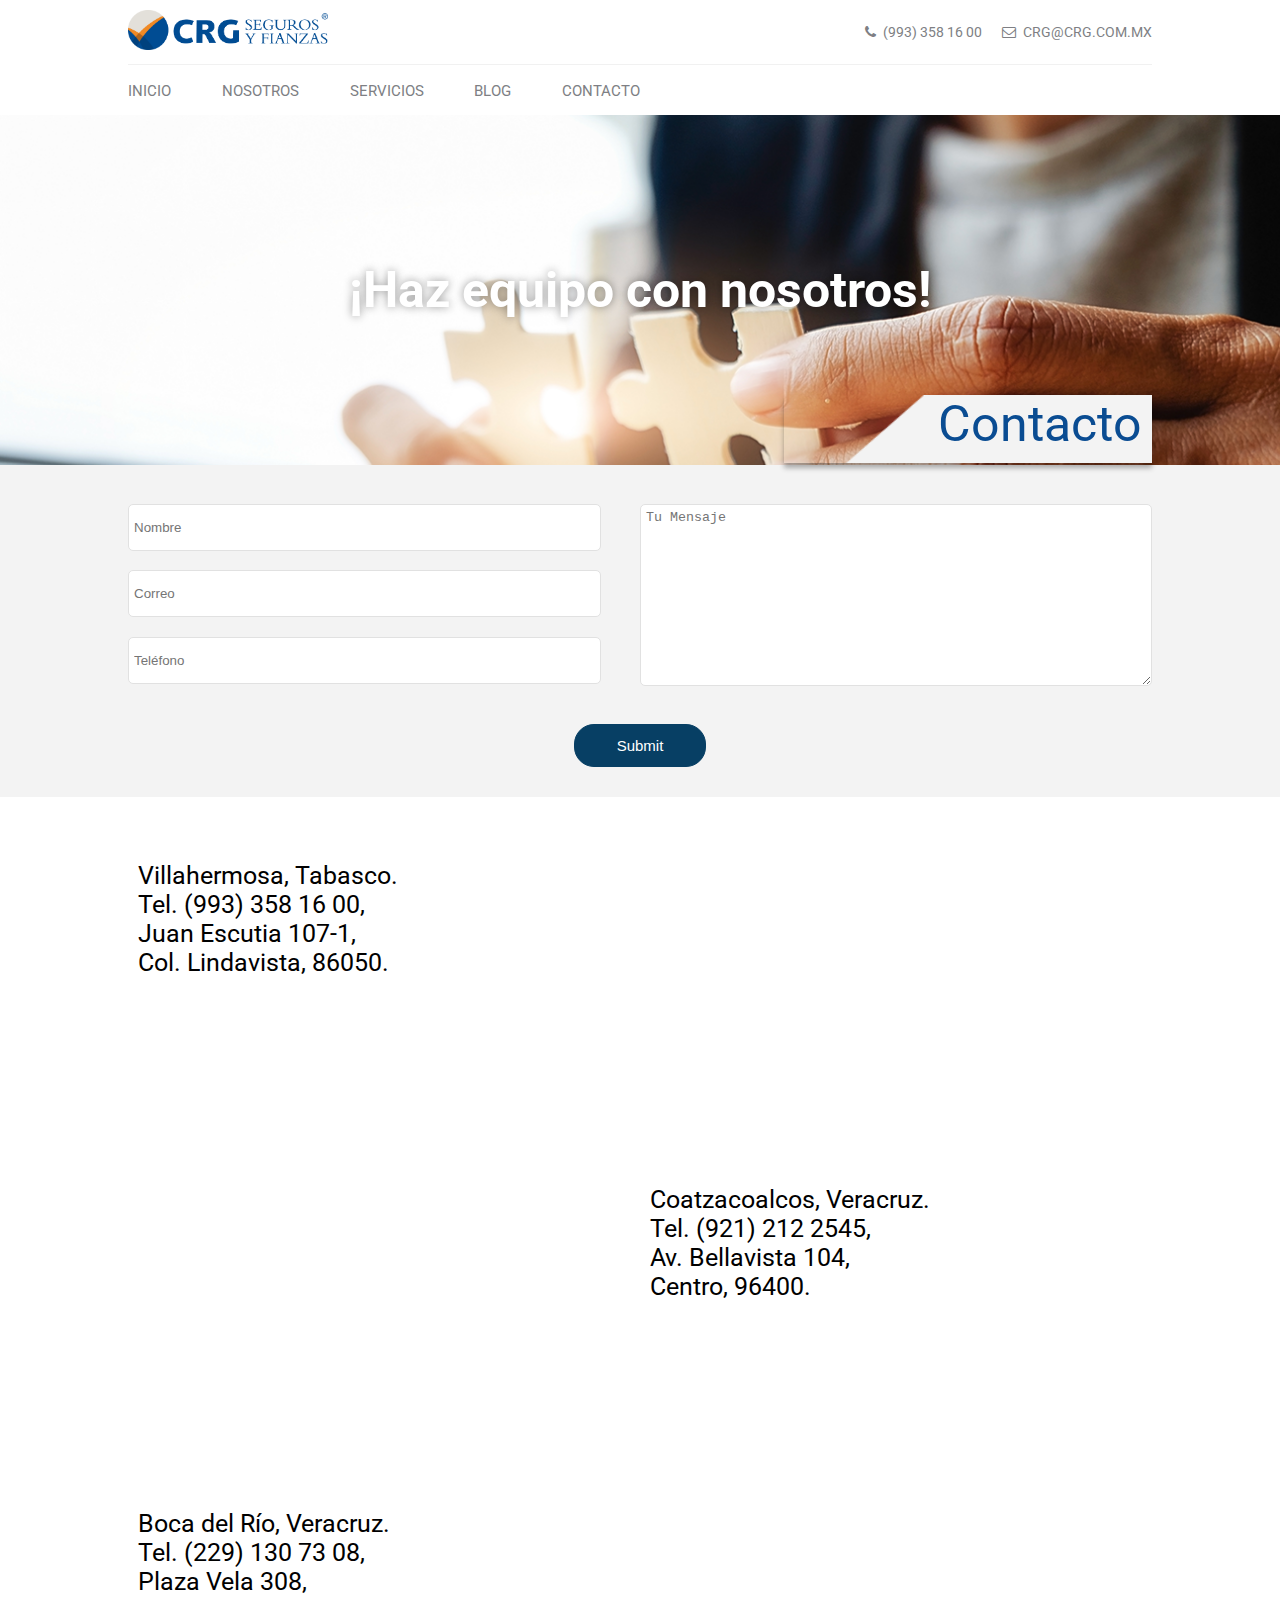
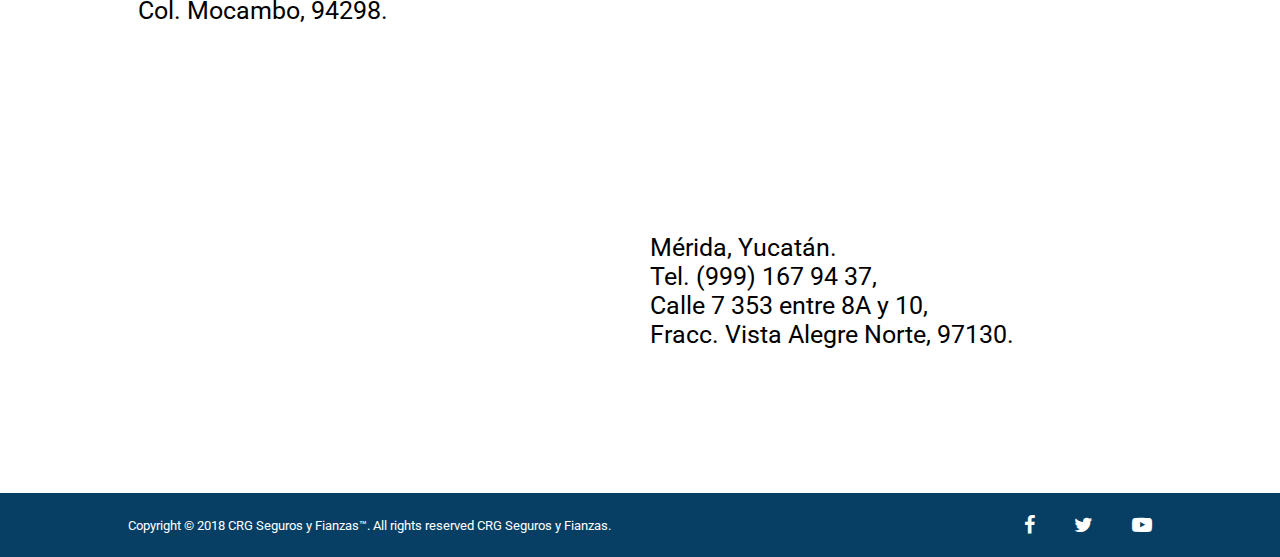
==== commit bd067f03: "Se agregaron cosas para el seo" ====
--- a/contacto.html
+++ b/contacto.html
@@ -4,6 +4,9 @@
 	<meta charset="utf-8">
     <meta http-equiv="X-UA-Compatible" content="IE=edge">
     <meta name="viewport" content="width=device-width, initial-scale=1">
+	<meta name="description" content="El mejor servicio para encontrar el seguro ideal para tí, contamos con más de 30 años de experiencia en el área y con presencia en Villahermosa, Veracruz y Yucatán." />
+	<meta name="keywords" content="seguros, seguros en villahermosa, aseguradora, aseguradora en villahermosa, fianzas en villahermosa, aseguradora en tabasco, aseguradoras en tabasco, fianzas en yucatan, fianzas en veracruz, aseguradoras en el sur de mexico, aseguradoras, aseguradora en campeche, aseguradora en veracruz, tabasco, seguros tabasco, donde asegurar mi coche tabasco, donde asegurar mi casa en tabasco, como asegurar mi casa en tabasco, veracruz seguros, yucatan seguros, empresas, tabasco, campeche, chiapas, yucatan, cancun" />
+	<meta name="author" content="www.kimvex.com" />
 	<title>CRG Seguros y Fianzas</title>
 	<link href="https://fonts.googleapis.com/css?family=Roboto:300,400,500,700" rel="stylesheet">
 	<link rel="stylesheet" type="text/css" href="css/font-awesome.min.css">
@@ -37,7 +40,7 @@
 								<li><a href="index.html">INICIO</a></li>
 								<li><a href="nosotros.html">NOSOTROS</a></li>
 								<li><a href="index.html#servicios">SERVICIOS</a></li>
-								<li><a href="#">BLOG</a></li>
+								<li><a href="http://www.crg.mx/blog/blog/">BLOG</a></li>
 								<li><a href="contacto.html">CONTACTO</a></li>
 							</ul>
 							<div class="logoMenu">
@@ -62,7 +65,7 @@
 					<li><a href="index.html">INICIO</a></li>
 					<li><a href="nosotros.html">NOSOTROS</a></li>
 					<li><a href="index.html#servicios">SERVICIOS</a></li>
-					<li><a href="#">BLOG</a></li>
+					<li><a href="http://www.crg.mx/blog/blog/">BLOG</a></li>
 					<li><a href="contacto.html">CONTACTO</a></li>
 				</ul>
 			</div>
@@ -74,7 +77,7 @@
 				<li><a href="index.html">INICIO</a></li>
 				<li><a href="nosotros.html">NOSOTROS</a></li>
 				<li><a href="index.html#servicios" id="serviciosResponsive">SERVICIOS</a></li>
-				<li><a href="#">BLOG</a></li>
+				<li><a href="http://www.crg.mx/blog/blog/">BLOG</a></li>
 				<li><a href="contacto.html">CONTACTO</a></li>
 			</ul>
 		</div>
--- a/css/style.css
+++ b/css/style.css
@@ -713,7 +713,7 @@
 }
 .contactoMapsAdjustResponsive{
 	display: none;
-	display: flex;
+	/*display: flex;*/
 	flex-direction: column;
 	width: 90%;
 }
@@ -760,6 +760,9 @@
 	}
 	.containerTextSlide h4{
 		font-size: 40px;
+	}
+	.contactoMapsAdjustResponsive{
+		display: none;
 	}
 }
 @media (max-width: 720px){
